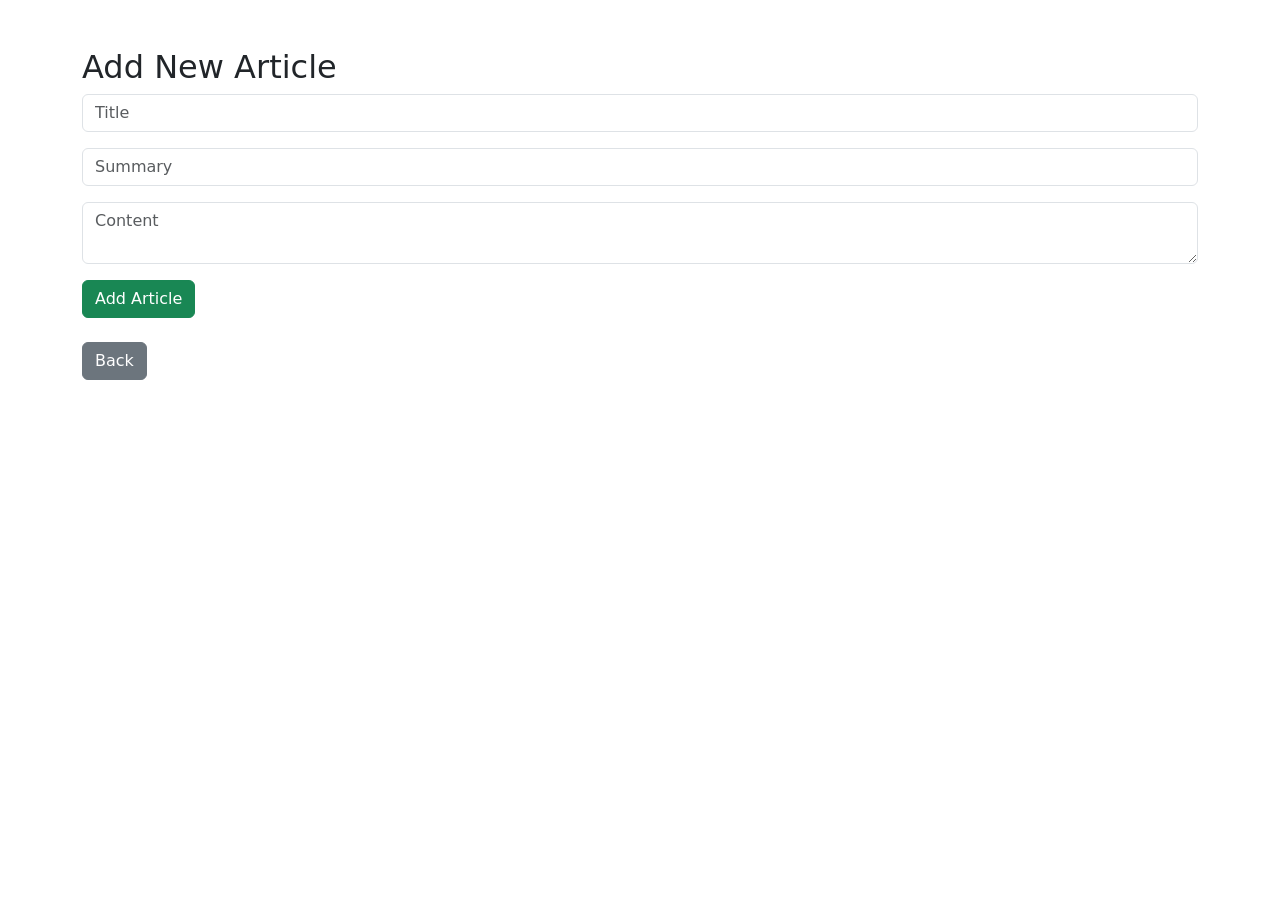
==== templates/add.html @ 260683a7 "2nd commit" ====
<!DOCTYPE html>
<html>
<head>
    <title>Add Article</title>
    <link href="https://cdn.jsdelivr.net/npm/bootstrap@5.3.0/dist/css/bootstrap.min.css" rel="stylesheet">
</head>
<body class="container mt-5">

<h2>Add New Article</h2>

<form method="POST">
    <input type="text" name="title" placeholder="Title" class="form-control mb-3" required>
    <input type="text" name="summary" placeholder="Summary" class="form-control mb-3" required>
    <textarea name="content" placeholder="Content" class="form-control mb-3" required></textarea>
    <button type="submit" class="btn btn-success">Add Article</button>
</form>

<br>
<a href="/" class="btn btn-secondary">Back</a>

</body>
</html>
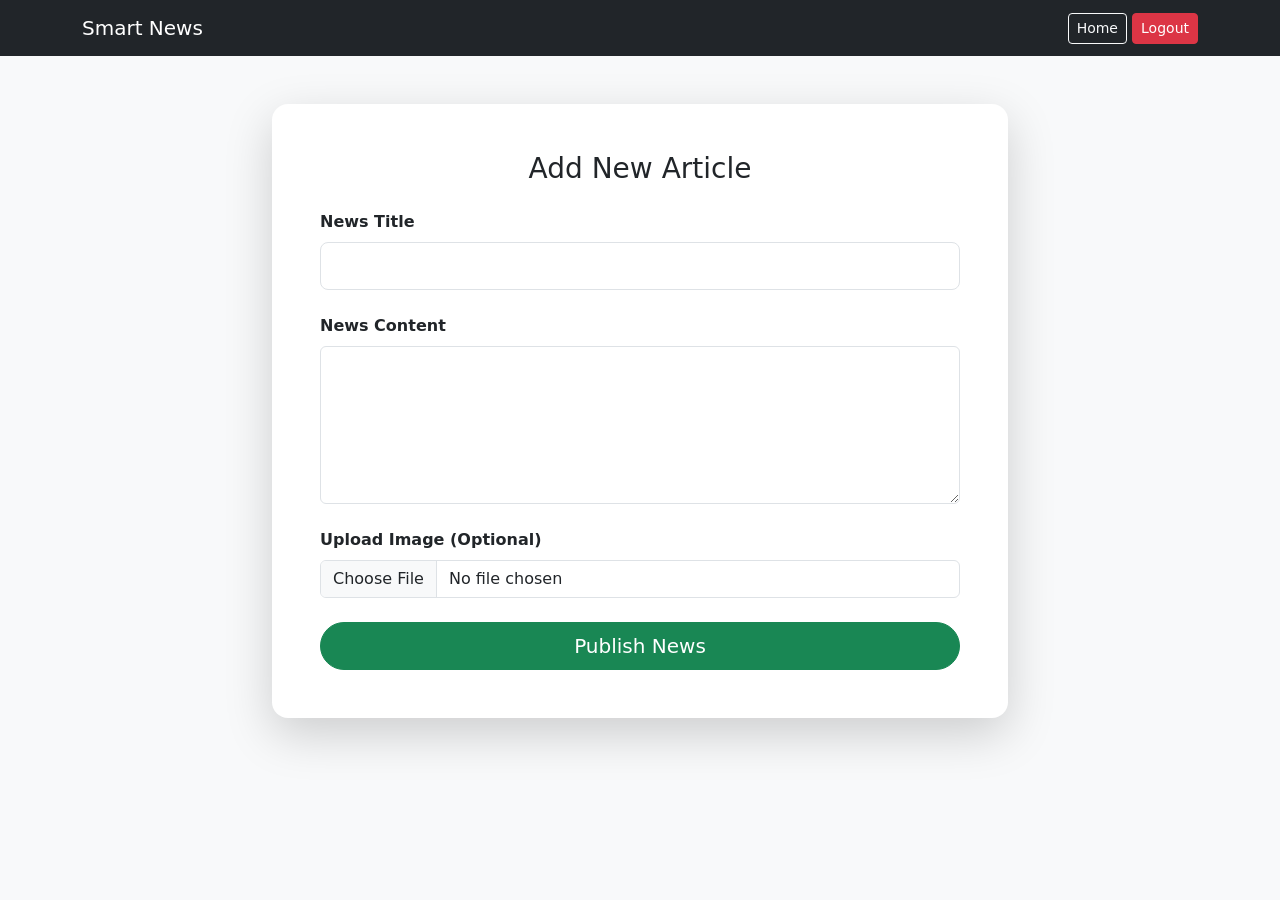
==== commit 01706ebc: "3rd commit" ====
--- a/templates/add.html
+++ b/templates/add.html
@@ -1,22 +1,67 @@
 <!DOCTYPE html>
-<html>
+<html lang="en">
 <head>
-    <title>Add Article</title>
-    <link href="https://cdn.jsdelivr.net/npm/bootstrap@5.3.0/dist/css/bootstrap.min.css" rel="stylesheet">
+    <meta charset="UTF-8">
+    <title>Add News - Smart News</title>
+    <meta name="viewport" content="width=device-width, initial-scale=1">
+
+    <!-- Bootstrap CDN -->
+    <link href="https://cdn.jsdelivr.net/npm/bootstrap@5.3.2/dist/css/bootstrap.min.css" rel="stylesheet">
 </head>
-<body class="container mt-5">
+<body class="bg-light">
 
-<h2>Add New Article</h2>
+<nav class="navbar navbar-expand-lg navbar-dark bg-dark">
+  <div class="container">
+    <a class="navbar-brand" href="/">Smart News</a>
+    <div>
+        <a href="/" class="btn btn-outline-light btn-sm">Home</a>
+        <a href="/logout" class="btn btn-danger btn-sm">Logout</a>
+    </div>
+  </div>
+</nav>
 
-<form method="POST">
-    <input type="text" name="title" placeholder="Title" class="form-control mb-3" required>
-    <input type="text" name="summary" placeholder="Summary" class="form-control mb-3" required>
-    <textarea name="content" placeholder="Content" class="form-control mb-3" required></textarea>
-    <button type="submit" class="btn btn-success">Add Article</button>
-</form>
+<div class="container mt-5">
 
-<br>
-<a href="/" class="btn btn-secondary">Back</a>
+    <div class="row justify-content-center">
+        <div class="col-md-8">
+
+            <div class="card shadow-lg border-0 rounded-4">
+                <div class="card-body p-5">
+
+                    <h3 class="text-center mb-4">Add New Article</h3>
+
+                    <form method="POST" enctype="multipart/form-data">
+
+                        <div class="mb-4">
+                            <label class="form-label fw-bold">News Title</label>
+                            <input type="text" name="title" class="form-control form-control-lg" required>
+                        </div>
+
+                        <div class="mb-4">
+                            <label class="form-label fw-bold">News Content</label>
+                            <textarea name="content" rows="6" class="form-control" required></textarea>
+                        </div>
+
+                        <div class="mb-4">
+                            <label class="form-label fw-bold">Upload Image (Optional)</label>
+                            <input type="file" name="image" class="form-control">
+                        </div>
+
+                        <div class="d-grid">
+                            <button type="submit" class="btn btn-success btn-lg rounded-pill">
+                                Publish News
+                            </button>
+                        </div>
+
+                    </form>
+
+                </div>
+            </div>
+
+        </div>
+    </div>
+
+</div>
 
 </body>
 </html>
